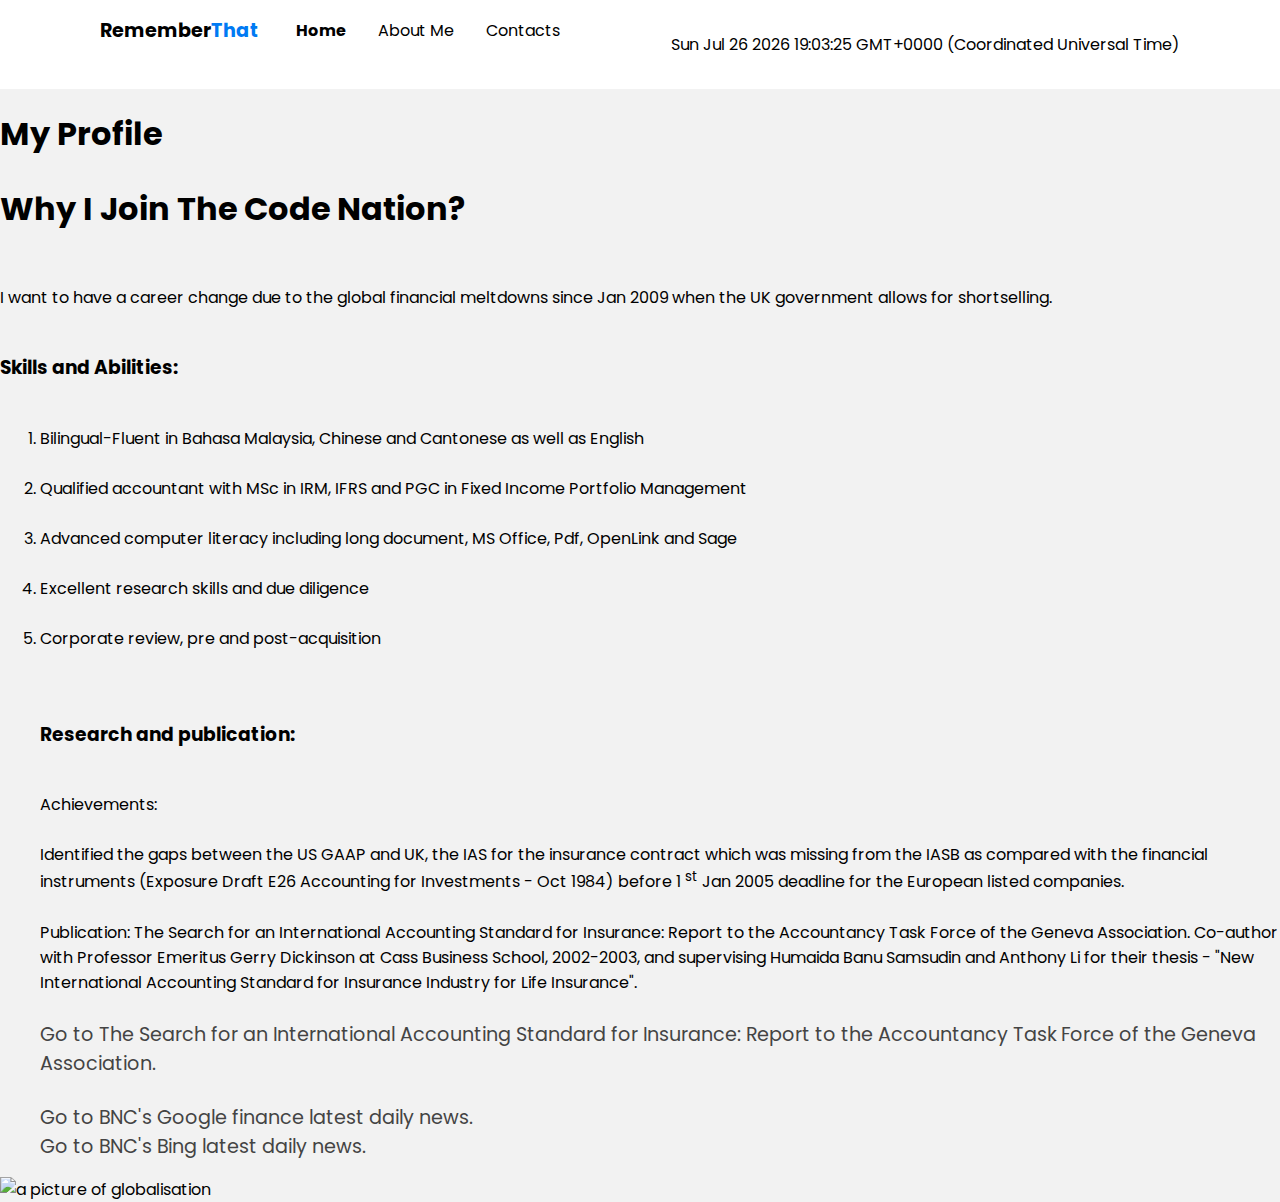
==== aboutme.html @ ee02c29a "First Commit" ====
<!DOCTYPE html>
<html lang="en">
    <head>
        <meta charset="UTF-8">
        <title>Financial Services</title>
        <link rel="stylesheet" href="css/main.css"/>
    </head>
    <body>
        <!-- Navigation -->
        <div class="navbar">
        <div class="container">
            <a href="#" class="logo">Remember<span>That</span></a>
        <nav>
            <ul class="primary-nav mobile-menu">
                <li class="current"><a href="index.html">Home</a></li>
                <li class="Activity2.html"><a href="aboutme.html">About Me</a></li>
                <li class="Activity2 (Detail Contact).html"><a href="contact.html">Contacts</a></li>
            
            </ul>
            <p id="date"></p>
            <script>
            document.getElementById("date").innerHTML = Date();
            </script>
        </nav>
        
            </div>
            </div>
            

<h1>My Profile</h1>  
<h2>Why I Join The Code Nation?</h2>
            <br>
            I want to have a career change due to the global financial meltdowns since Jan 2009 when the UK government allows for shortselling. 
            <br>
            <br>
                <h3>Skills and Abilities:</h3>
            <ol>
                <br>
                    
                    <li>Bilingual-Fluent in Bahasa Malaysia, Chinese and Cantonese as well as English</li>
                    <br>
                    <li>Qualified accountant with MSc in IRM, IFRS and PGC in Fixed Income Portfolio Management</li>
                    <br>
                    <li>Advanced computer literacy including long document, MS Office, Pdf, OpenLink and Sage</li>
                    <br>
                    <li>Excellent research skills and due diligence</li>
                    <br>
                    <li>Corporate review, pre and post-acquisition</li>
                    <br>
                    <br>
                
                <h3>Research and publication:</h3>
                        <br>
                            Achievements:
                            <br>
                            <br>
                            Identified the gaps between the US GAAP and UK, the IAS for the insurance contract which was missing from the IASB as compared with the financial instruments (Exposure Draft E26 Accounting for Investments - Oct 1984) before 1 <sup>st </sup>Jan 2005 deadline for the European listed companies.
                            <br>
                            <br>
                            Publication:
                            The Search for an International Accounting Standard for Insurance: Report to the Accountancy Task Force of the Geneva Association. Co-author with Professor Emeritus Gerry Dickinson at Cass Business School, 2002-2003, and supervising Humaida Banu Samsudin and Anthony Li for their thesis - "New International Accounting Standard for Insurance Industry for Life Insurance".
                        <br>
                        <br>
                        <a href="https://www.jstor.org/stable/41952682">Go to The Search for an International Accounting Standard for Insurance: Report to the Accountancy Task Force of the Geneva Association.</a>
                        <br>
                        <br>
                        <a href="https://www.google.com/finance/quote/BNC:LON?sa=X&ved=2ahUKEwjykqX8_Lf4AhUNXsAKHRAoCr0Q3ecFegQIJhAa">Go to BNC's Google finance latest daily news.</a>
                        <br>
                        <a href="https://www.bing.com/search?q=bnc+share+price+today+-+bing&cvid=2698bd250f414062bd5b27c754c66881&aqs=edge.0.69i59l2j0l5j69i57j69i61.5276j0j4&FORM=ANAB01&PC=U531">Go to BNC's Bing latest daily news.</a>

                    </ol>            
            <img src="Globalization.jpg" alt="a picture of globalisation" width="500px"
        
</body>
</html>
---- css/main.css ----
@import url("https://fonts.googleapis.com/css2?family=Poppins:wght@400;700&display=swap");
:root {
  --primary-color: #007af3;
}

body {
  background: #f2f2f2;
  margin: 0;
  font-family: "Poppins";
}

.navbar {
  background: #fff;
  padding: 1em;
}
.navbar .logo {
  text-decoration: none;
  font-weight: bold;
  color: #000;
  font-size: 1.2em;
}
.navbar span {
  color: var(--primary-color);
}
.navbar nav {
  display: none;
}
.navbar .container {
  display: flex;
  place-content: space-between;
}
.navbar .mobile-menu {
  cursor: pointer;
}

a {
  color: #444;
}

ul {
  list-style-type: none;
  margin: 0;
  padding: 0;
}

section {
  padding: 5em 2em;
}

.hero {
  text-align: center;
}

.left-col .subhead {
  text-transform: uppercase;
  font-weight: bold;
  color: #444;
  letter-spacing: 0.3em;
}
.left-col h1 {
  font-size: 2.5em;
  line-height: 1.3em;
  margin-top: 0.2em;
}
.left-col .primary-cta {
  background: var(--primary-color);
  color: #fff;
  text-decoration: none;
  padding: 0.6em 1.3em;
  font-size: 1.4em;
  border-radius: 5em;
  font-weight: bold;
  display: inline-block;
}
.left-col .watch-video-cta {
  display: block;
  margin-top: 1em;
}
.left-col .watch-video-cta img {
  margin-right: 0.5em;
}

.hero-img {
  width: 70%;
  margin-top: 3em;
}

section.features-section {
  background: #20272e;
  color: #fff;
}

ul.features-list {
  margin: 0;
  padding-left: 0.1em;
  display: grid;
  grid-template-columns: repeat(auto-fit, minmax(19rem, 1fr));
}
ul.features-list li {
  font-size: 1.1em;
  margin-bottom: 1em;
  margin-left: 2em;
  position: relative;
}
ul.features-list li:before {
  content: "";
  left: -2em;
  position: absolute;
  width: 20px;
  height: 20px;
  background-image: url("../images/bullet.svg");
  background-size: contain;
  margin-right: 0.5em;
}

.features-section img {
  display: none;
}

.testimonial-section {
  background: var(--primary-color);
  color: #fff;
}
.testimonial-section li {
  background: #006bd6;
  text-align: center;
  padding: 2em 1em;
  margin: 0 auto 5em auto;
  border-radius: 1em;
}
.testimonial-section li img {
  width: 5em;
  height: 5em;
  border: 5px solid #006bd6;
  border-radius: 50%;
  margin-top: -4.5em;
}

h2 {
  font-size: 2em;
}

label {
  display: block;
  font-size: 1.2em;
  margin-bottom: 0.5em;
}

input,
textarea {
  width: 100%;
  padding: 0.8em;
  margin-bottom: 1em;
  border: 1px solid gray;
  border-radius: 0.3em;
  box-sizing: border-box;
}

.send-message-cta {
  background-color: var(--primary-color);
  color: #fff;
  font-weight: bold;
  font-size: 1.3em;
  border: none;
  margin-bottom: 5em;
  border-radius: 5em;
  display: inline-block;
  padding: 0.8em 2em;
  width: unset;
  cursor: pointer;
}

iframe {
  width: 100%;
  height: 300px;
}

nav.menu-btn {
  display: block;
}

nav {
  position: fixed;
  z-index: 999;
  width: 66%;
  right: 0;
  top: 0;
  background: #20272e;
  height: 100vh;
  padding: 1em;
}
nav ul.primary-nav {
  margin-top: 5em;
}
nav li a {
  color: #fff;
  text-decoration: none;
  display: block;
  padding: 0.5em;
  font-size: 1.3em;
  text-align: right;
}
nav li a:hover {
  font-weight: bold;
}

.mobile-menu-exit {
  float: right;
  margin: 0.5em;
  cursor: pointer;
}

@media only screen and (min-width: 768px) {
  .mobile-menu,
.mobile-menu-exit {
    display: none;
  }

  .navbar .container {
    display: grid;
    grid-template-columns: 180px auto;
    justify-content: unset;
  }

  .navbar nav {
    display: flex;
    justify-content: space-between;
    background: none;
    position: unset;
    height: auto;
    width: 100%;
    padding: 0;
  }
  .navbar nav ul {
    display: flex;
  }
  .navbar nav a {
    color: black;
    font-size: 1em;
    padding: 0.1em 1em;
  }
  .navbar nav ul.primary-nav {
    margin: 0;
  }
  .navbar nav li.current a {
    font-weight: bold;
  }
  .navbar nav li.go-premium-cta a {
    color: var(--primary-color);
    border: 3px solid var(--primary-color);
    font-weight: bold;
    border-radius: 5em;
    margin-top: -0.2em;
  }
  .navbar nav li.go-premium-cta a:hover {
    background: var(--primary-color);
    color: white;
  }
}
@media only screen and (min-width: 1080px) {
  .container {
    width: 1080px;
    margin: 0 auto;
  }

  section {
    padding: 10em 4em;
  }

  .hero .container {
    display: flex;
    justify-content: space-between;
    text-align: left;
  }
  .hero .container .left-col {
    margin: 3em 3em 0 5em;
  }
  .hero .container .left-col h1 {
    font-size: 3em;
    width: 90%;
  }

  .hero-img {
    width: 30%;
    margin-right: 8em;
  }

  .hero-cta {
    display: flex;
  }

  .primary-cta {
    margin-right: 1em;
  }

  ul.features-list {
    display: block;
    margin-left: 5em;
  }
  ul.features-list li {
    font-size: 1.4em;
  }
  ul.features-list li:before {
    width: 30px;
    height: 30px;
  }

  .features-section {
    position: relative;
  }

  .features-section img {
    display: block;
    position: absolute;
    right: 0;
    width: 350px;
    bottom: -2em;
  }

  .testimonial-section ul {
    display: flex;
  }
  .testimonial-section ul li {
    margin: 0 1em;
  }

  .contact-section {
    position: relative;
  }
  .contact-section .container {
    display: flex;
  }
  .contact-section .contact-right {
    position: absolute;
    right: 0;
    top: 0;
    width: 45%;
    height: 100%;
  }
  .contact-section .contact-right iframe {
    height: 100%;
  }
}
@media only screen and (min-width: 1450px) {
  .features-section:before {
    content: "";
    position: absolute;
    width: 10%;
    height: 20em;
    background: var(--primary-color);
    left: 0;
    top: -4em;
  }
  .features-section:after {
    content: "";
    position: absolute;
    width: 200px;
    height: 20em;
    background: url("/images/dots.svg") no-repeat;
    left: 4.5em;
    top: 2em;
  }
}/*# sourceMappingURL=main.css.map */

a {
  text-decoration-line: none;
  font-size: larger;
}

a:visited {
text-decoration-line: none;
font-size: larger;
}
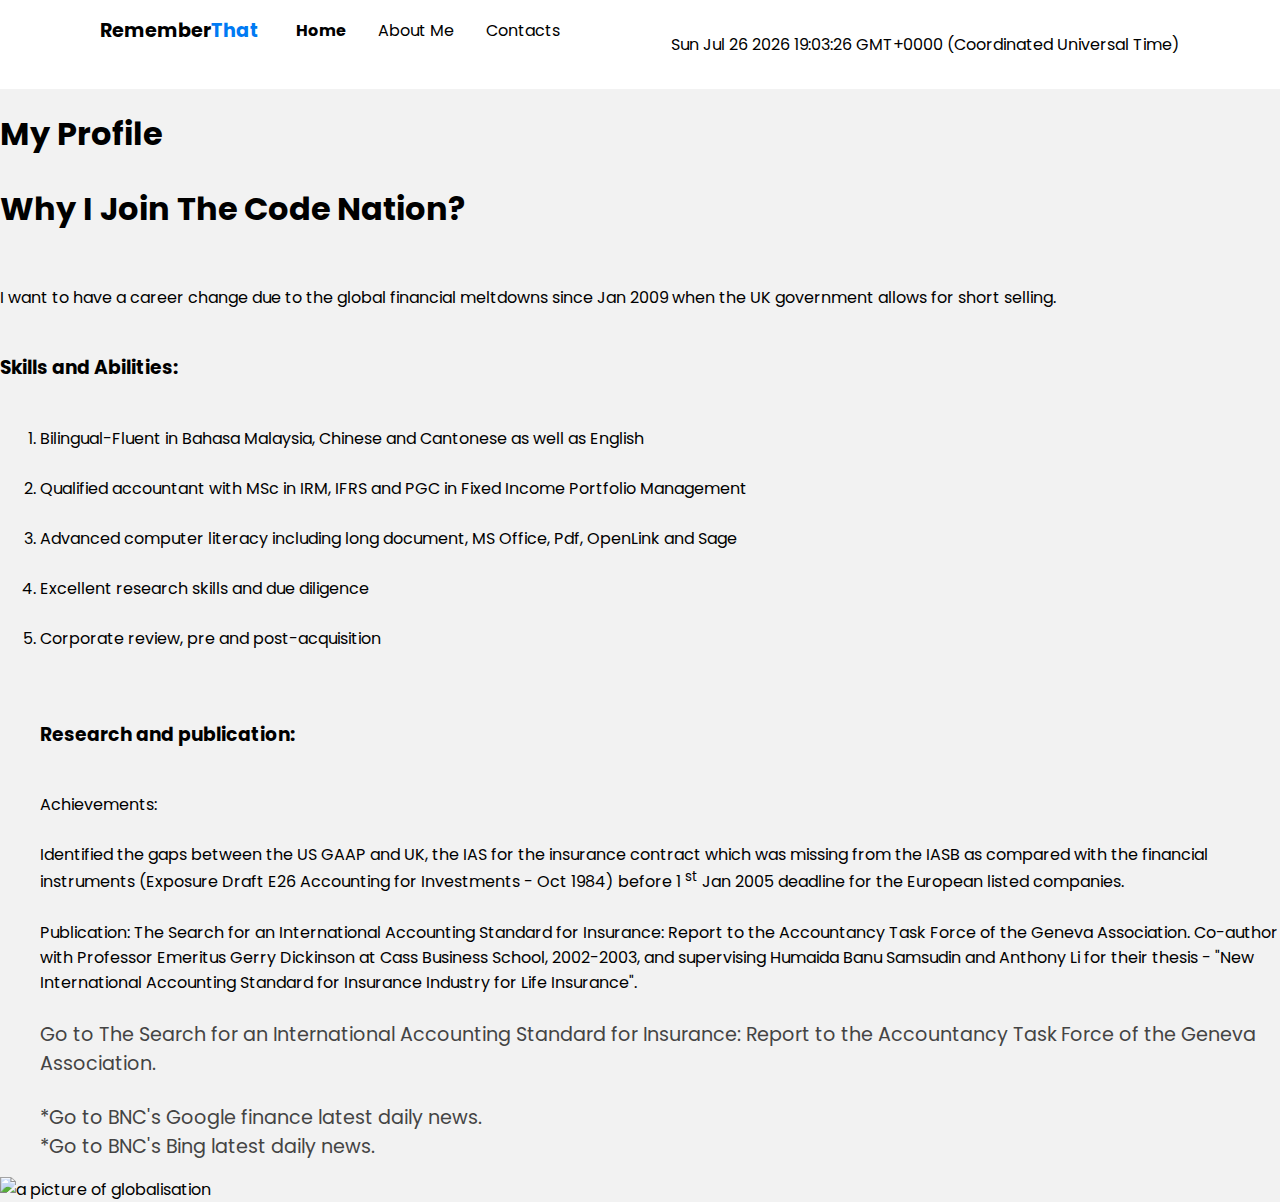
==== commit dd31b762: "First Commit" ====
--- a/aboutme.html
+++ b/aboutme.html
@@ -26,11 +26,11 @@
             </div>
             </div>
             
-
+<!-- My Profile -section -->
 <h1>My Profile</h1>  
 <h2>Why I Join The Code Nation?</h2>
             <br>
-            I want to have a career change due to the global financial meltdowns since Jan 2009 when the UK government allows for shortselling. 
+            I want to have a career change due to the global financial meltdowns since Jan 2009 when the UK government allows for short selling. 
             <br>
             <br>
                 <h3>Skills and Abilities:</h3>
@@ -64,12 +64,12 @@
                         <a href="https://www.jstor.org/stable/41952682">Go to The Search for an International Accounting Standard for Insurance: Report to the Accountancy Task Force of the Geneva Association.</a>
                         <br>
                         <br>
-                        <a href="https://www.google.com/finance/quote/BNC:LON?sa=X&ved=2ahUKEwjykqX8_Lf4AhUNXsAKHRAoCr0Q3ecFegQIJhAa">Go to BNC's Google finance latest daily news.</a>
+                        <a href="https://www.google.com/finance/quote/BNC:LON?sa=X&ved=2ahUKEwjykqX8_Lf4AhUNXsAKHRAoCr0Q3ecFegQIJhAa">*Go to BNC's Google finance latest daily news.</a>
                         <br>
-                        <a href="https://www.bing.com/search?q=bnc+share+price+today+-+bing&cvid=2698bd250f414062bd5b27c754c66881&aqs=edge.0.69i59l2j0l5j69i57j69i61.5276j0j4&FORM=ANAB01&PC=U531">Go to BNC's Bing latest daily news.</a>
+                        <a href="https://www.bing.com/search?q=bnc+share+price+today+-+bing&cvid=2698bd250f414062bd5b27c754c66881&aqs=edge.0.69i59l2j0l5j69i57j69i61.5276j0j4&FORM=ANAB01&PC=U531">*Go to BNC's Bing latest daily news.</a>
 
                     </ol>            
             <img src="Globalization.jpg" alt="a picture of globalisation" width="500px"
-        
+
 </body>
 </html>
